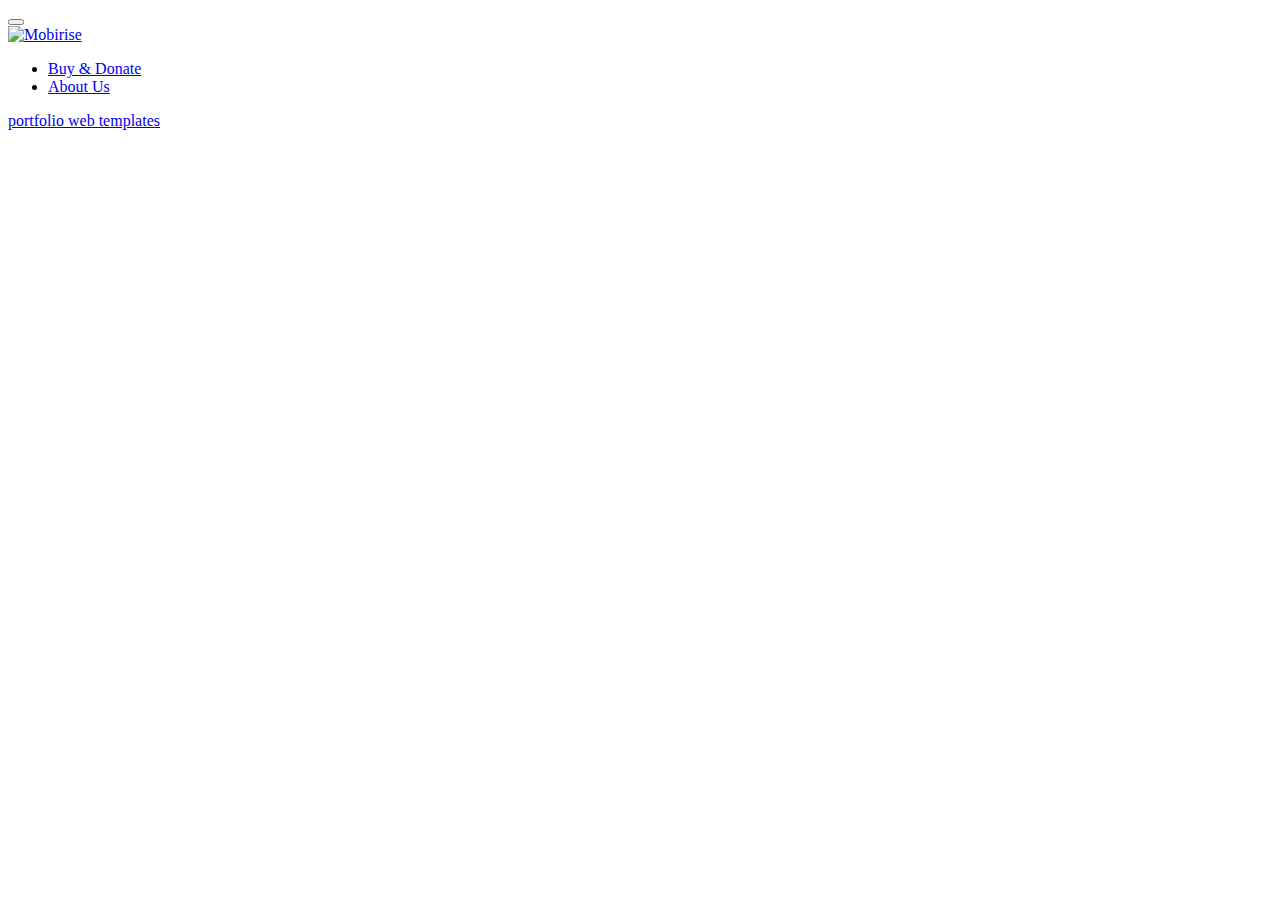
==== page2.html @ b8e60941 "Add files via upload" ====
<!DOCTYPE html>
<html  >
<head>
  <!-- Site made with Mobirise Website Builder v4.12.3, https://mobirise.com -->
  <meta charset="UTF-8">
  <meta http-equiv="X-UA-Compatible" content="IE=edge">
  <meta name="generator" content="Mobirise v4.12.3, mobirise.com">
  <meta name="viewport" content="width=device-width, initial-scale=1, minimum-scale=1">
  <link rel="shortcut icon" href="assets/images/pondok-studio-logo-for-media-sosial-2-122x81.png" type="image/x-icon">
  <meta name="description" content="">
  
  
  <title>Contact Us</title>
  <link rel="stylesheet" href="assets/web/assets/mobirise-icons/mobirise-icons.css">
  <link rel="stylesheet" href="assets/bootstrap/css/bootstrap.min.css">
  <link rel="stylesheet" href="assets/bootstrap/css/bootstrap-grid.min.css">
  <link rel="stylesheet" href="assets/bootstrap/css/bootstrap-reboot.min.css">
  <link rel="stylesheet" href="assets/facebook-plugin/style.css">
  <link rel="stylesheet" href="assets/tether/tether.min.css">
  <link rel="stylesheet" href="assets/dropdown/css/style.css">
  <link rel="stylesheet" href="assets/animatecss/animate.min.css">
  <link rel="stylesheet" href="assets/theme/css/style.css">
  <link href="assets/fonts/style.css" rel="stylesheet">
  <link rel="preload" as="style" href="assets/mobirise/css/mbr-additional.css"><link rel="stylesheet" href="assets/mobirise/css/mbr-additional.css" type="text/css">
  
  
  
</head>
<body>
  <section class="menu cid-rX6qUtr8AM" once="menu" id="menu1-h">

    

    <nav class="navbar navbar-expand beta-menu navbar-dropdown align-items-center navbar-fixed-top navbar-toggleable-sm">
        <button class="navbar-toggler navbar-toggler-right" type="button" data-toggle="collapse" data-target="#navbarSupportedContent" aria-controls="navbarSupportedContent" aria-expanded="false" aria-label="Toggle navigation">
            <div class="hamburger">
                <span></span>
                <span></span>
                <span></span>
                <span></span>
            </div>
        </button>
        <div class="menu-logo">
            <div class="navbar-brand">
                <span class="navbar-logo">
                    <a href="index.html">
                         <img src="assets/images/pondok-studio-logo-for-media-sosial-2-122x81.png" alt="Mobirise" title="" style="height: 3.8rem;">
                    </a>
                </span>
                <span class="navbar-caption-wrap"><a class="navbar-caption text-white display-4" href="https://mobirise.co"></a></span>
            </div>
        </div>
        <div class="collapse navbar-collapse" id="navbarSupportedContent">
            <ul class="navbar-nav nav-dropdown nav-right" data-app-modern-menu="true"><li class="nav-item">
                    <a class="nav-link link text-white display-4" href="page6.html">
                        <span class="mbri-home mbr-iconfont mbr-iconfont-btn"></span>
                        Buy &amp; Donate</a>
                </li>
                <li class="nav-item">
                    <a class="nav-link link text-white display-4" href="page6.html"><span class="mbri-hearth mbr-iconfont mbr-iconfont-btn"></span>
                        
                        About Us
                    </a>
                </li></ul>
            
        </div>
    </nav>
</section>


  <section class="engine"><a href="https://mobirise.info/o">portfolio web templates</a></section><script src="assets/web/assets/jquery/jquery.min.js"></script>
  <script src="assets/popper/popper.min.js"></script>
  <script src="assets/bootstrap/js/bootstrap.min.js"></script>
  <script src="https://connect.facebook.net/en_US/sdk.js#xfbml=1&version=v2.5"></script>
  <script src="https://apis.google.com/js/plusone.js"></script>
  <script src="assets/facebook-plugin/facebook-script.js"></script>
  <script src="assets/tether/tether.min.js"></script>
  <script src="assets/smoothscroll/smooth-scroll.js"></script>
  <script src="assets/dropdown/js/nav-dropdown.js"></script>
  <script src="assets/dropdown/js/navbar-dropdown.js"></script>
  <script src="assets/touchswipe/jquery.touch-swipe.min.js"></script>
  <script src="assets/viewportchecker/jquery.viewportchecker.js"></script>
  <script src="assets/theme/js/script.js"></script>
  
  
  <input name="animation" type="hidden">
  </body>
</html>
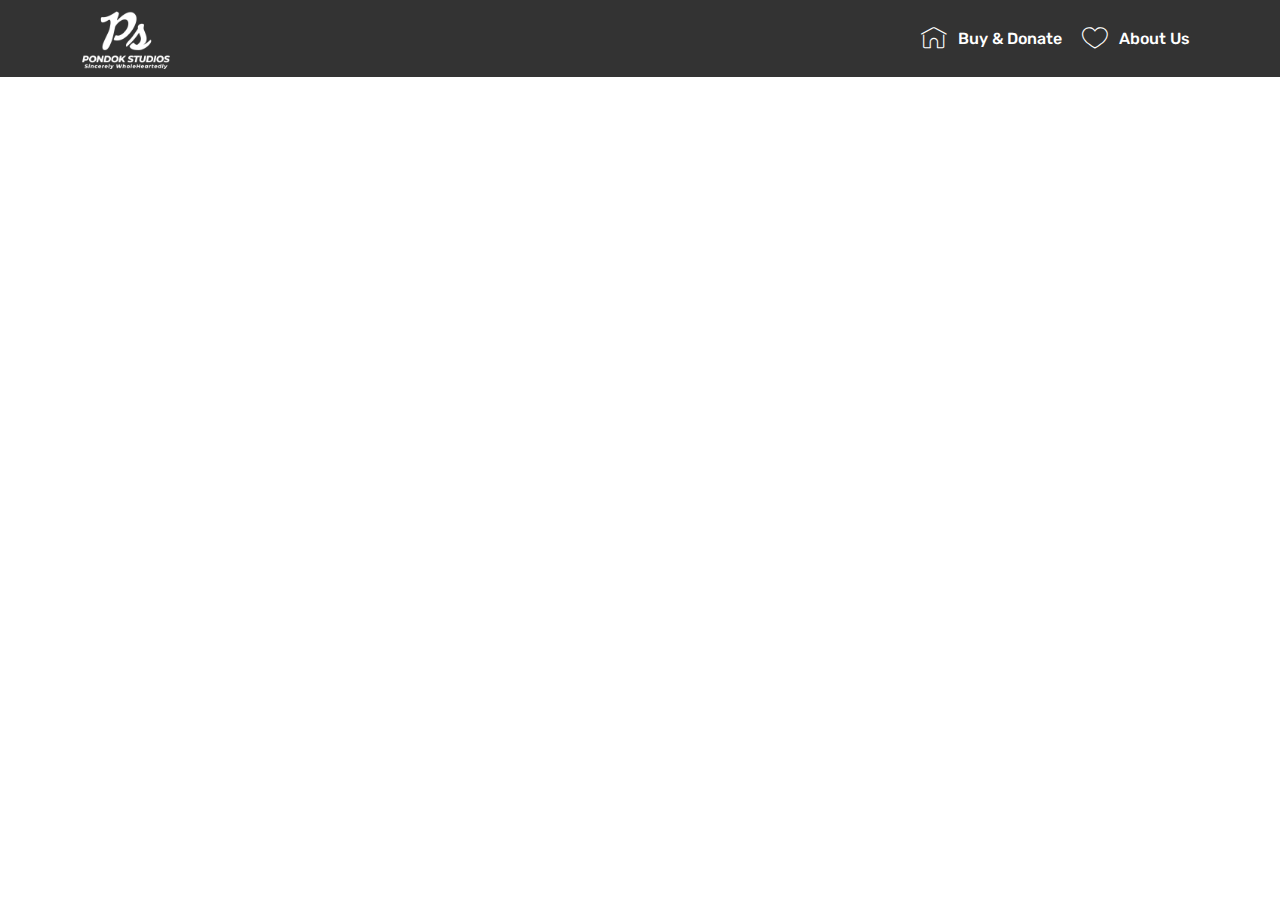
==== commit b59b107a: "create github pages" ====
--- a/page2.html
+++ b/page2.html
@@ -68,7 +68,7 @@
 </section>
 
 
-  <section class="engine"><a href="https://mobirise.info/o">portfolio web templates</a></section><script src="assets/web/assets/jquery/jquery.min.js"></script>
+  <section class="engine"><a href="https://mobirise.info/q">free responsive web templates</a></section><script src="assets/web/assets/jquery/jquery.min.js"></script>
   <script src="assets/popper/popper.min.js"></script>
   <script src="assets/bootstrap/js/bootstrap.min.js"></script>
   <script src="https://connect.facebook.net/en_US/sdk.js#xfbml=1&version=v2.5"></script>
--- a/assets/web/assets/mobirise-icons/mobirise-icons.css
+++ b/assets/web/assets/mobirise-icons/mobirise-icons.css
@@ -0,0 +1,477 @@
+@font-face {
+  font-family: 'MobiriseIcons';
+  src:  url('mobirise-icons.eot?spat4u');
+  src:  url('mobirise-icons.eot?spat4u#iefix') format('embedded-opentype'),
+    url('mobirise-icons.ttf?spat4u') format('truetype'),
+    url('mobirise-icons.woff?spat4u') format('woff'),
+    url('mobirise-icons.svg?spat4u#MobiriseIcons') format('svg');
+  font-weight: normal;
+  font-style: normal;
+  font-display: swap;
+}
+
+[class^="mbri-"], [class*=" mbri-"] {
+  /* use !important to prevent issues with browser extensions that change fonts */
+  font-family: MobiriseIcons !important;
+  speak: none;
+  font-style: normal;
+  font-weight: normal;
+  font-variant: normal;
+  text-transform: none;
+  line-height: 1;
+
+  /* Better Font Rendering =========== */
+  -webkit-font-smoothing: antialiased;
+  -moz-osx-font-smoothing: grayscale;
+}
+
+.mbri-add-submenu:before {
+  content: "\e900";
+}
+.mbri-alert:before {
+  content: "\e901";
+}
+.mbri-align-center:before {
+  content: "\e902";
+}
+.mbri-align-justify:before {
+  content: "\e903";
+}
+.mbri-align-left:before {
+  content: "\e904";
+}
+.mbri-align-right:before {
+  content: "\e905";
+}
+.mbri-android:before {
+  content: "\e906";
+}
+.mbri-apple:before {
+  content: "\e907";
+}
+.mbri-arrow-down:before {
+  content: "\e908";
+}
+.mbri-arrow-next:before {
+  content: "\e909";
+}
+.mbri-arrow-prev:before {
+  content: "\e90a";
+}
+.mbri-arrow-up:before {
+  content: "\e90b";
+}
+.mbri-bold:before {
+  content: "\e90c";
+}
+.mbri-bookmark:before {
+  content: "\e90d";
+}
+.mbri-bootstrap:before {
+  content: "\e90e";
+}
+.mbri-briefcase:before {
+  content: "\e90f";
+}
+.mbri-browse:before {
+  content: "\e910";
+}
+.mbri-bulleted-list:before {
+  content: "\e911";
+}
+.mbri-calendar:before {
+  content: "\e912";
+}
+.mbri-camera:before {
+  content: "\e913";
+}
+.mbri-cart-add:before {
+  content: "\e914";
+}
+.mbri-cart-full:before {
+  content: "\e915";
+}
+.mbri-cash:before {
+  content: "\e916";
+}
+.mbri-change-style:before {
+  content: "\e917";
+}
+.mbri-chat:before {
+  content: "\e918";
+}
+.mbri-clock:before {
+  content: "\e919";
+}
+.mbri-close:before {
+  content: "\e91a";
+}
+.mbri-cloud:before {
+  content: "\e91b";
+}
+.mbri-code:before {
+  content: "\e91c";
+}
+.mbri-contact-form:before {
+  content: "\e91d";
+}
+.mbri-credit-card:before {
+  content: "\e91e";
+}
+.mbri-cursor-click:before {
+  content: "\e91f";
+}
+.mbri-cust-feedback:before {
+  content: "\e920";
+}
+.mbri-database:before {
+  content: "\e921";
+}
+.mbri-delivery:before {
+  content: "\e922";
+}
+.mbri-desktop:before {
+  content: "\e923";
+}
+.mbri-devices:before {
+  content: "\e924";
+}
+.mbri-down:before {
+  content: "\e925";
+}
+.mbri-download:before {
+  content: "\e989";
+}
+.mbri-drag-n-drop:before {
+  content: "\e927";
+}
+.mbri-drag-n-drop2:before {
+  content: "\e928";
+}
+.mbri-edit:before {
+  content: "\e929";
+}
+.mbri-edit2:before {
+  content: "\e92a";
+}
+.mbri-error:before {
+  content: "\e92b";
+}
+.mbri-extension:before {
+  content: "\e92c";
+}
+.mbri-features:before {
+  content: "\e92d";
+}
+.mbri-file:before {
+  content: "\e92e";
+}
+.mbri-flag:before {
+  content: "\e92f";
+}
+.mbri-folder:before {
+  content: "\e930";
+}
+.mbri-gift:before {
+  content: "\e931";
+}
+.mbri-github:before {
+  content: "\e932";
+}
+.mbri-globe:before {
+  content: "\e933";
+}
+.mbri-globe-2:before {
+  content: "\e934";
+}
+.mbri-growing-chart:before {
+  content: "\e935";
+}
+.mbri-hearth:before {
+  content: "\e936";
+}
+.mbri-help:before {
+  content: "\e937";
+}
+.mbri-home:before {
+  content: "\e938";
+}
+.mbri-hot-cup:before {
+  content: "\e939";
+}
+.mbri-idea:before {
+  content: "\e93a";
+}
+.mbri-image-gallery:before {
+  content: "\e93b";
+}
+.mbri-image-slider:before {
+  content: "\e93c";
+}
+.mbri-info:before {
+  content: "\e93d";
+}
+.mbri-italic:before {
+  content: "\e93e";
+}
+.mbri-key:before {
+  content: "\e93f";
+}
+.mbri-laptop:before {
+  content: "\e940";
+}
+.mbri-layers:before {
+  content: "\e941";
+}
+.mbri-left-right:before {
+  content: "\e942";
+}
+.mbri-left:before {
+  content: "\e943";
+}
+.mbri-letter:before {
+  content: "\e944";
+}
+.mbri-like:before {
+  content: "\e945";
+}
+.mbri-link:before {
+  content: "\e946";
+}
+.mbri-lock:before {
+  content: "\e947";
+}
+.mbri-login:before {
+  content: "\e948";
+}
+.mbri-logout:before {
+  content: "\e949";
+}
+.mbri-magic-stick:before {
+  content: "\e94a";
+}
+.mbri-map-pin:before {
+  content: "\e94b";
+}
+.mbri-menu:before {
+  content: "\e94c";
+}
+.mbri-mobile:before {
+  content: "\e94d";
+}
+.mbri-mobile2:before {
+  content: "\e94e";
+}
+.mbri-mobirise:before {
+  content: "\e94f";
+}
+.mbri-more-horizontal:before {
+  content: "\e950";
+}
+.mbri-more-vertical:before {
+  content: "\e951";
+}
+.mbri-music:before {
+  content: "\e952";
+}
+.mbri-new-file:before {
+  content: "\e953";
+}
+.mbri-numbered-list:before {
+  content: "\e954";
+}
+.mbri-opened-folder:before {
+  content: "\e955";
+}
+.mbri-pages:before {
+  content: "\e956";
+}
+.mbri-paper-plane:before {
+  content: "\e957";
+}
+.mbri-paperclip:before {
+  content: "\e958";
+}
+.mbri-photo:before {
+  content: "\e959";
+}
+.mbri-photos:before {
+  content: "\e95a";
+}
+.mbri-pin:before {
+  content: "\e95b";
+}
+.mbri-play:before {
+  content: "\e95c";
+}
+.mbri-plus:before {
+  content: "\e95d";
+}
+.mbri-preview:before {
+  content: "\e95e";
+}
+.mbri-print:before {
+  content: "\e95f";
+}
+.mbri-protect:before {
+  content: "\e960";
+}
+.mbri-question:before {
+  content: "\e961";
+}
+.mbri-quote-left:before {
+  content: "\e962";
+}
+.mbri-quote-right:before {
+  content: "\e963";
+}
+.mbri-refresh:before {
+  content: "\e964";
+}
+.mbri-responsive:before {
+  content: "\e965";
+}
+.mbri-right:before {
+  content: "\e966";
+}
+.mbri-rocket:before {
+  content: "\e967";
+}
+.mbri-sad-face:before {
+  content: "\e968";
+}
+.mbri-sale:before {
+  content: "\e969";
+}
+.mbri-save:before {
+  content: "\e96a";
+}
+.mbri-search:before {
+  content: "\e96b";
+}
+.mbri-setting:before {
+  content: "\e96c";
+}
+.mbri-setting2:before {
+  content: "\e96d";
+}
+.mbri-setting3:before {
+  content: "\e96e";
+}
+.mbri-share:before {
+  content: "\e96f";
+}
+.mbri-shopping-bag:before {
+  content: "\e970";
+}
+.mbri-shopping-basket:before {
+  content: "\e971";
+}
+.mbri-shopping-cart:before {
+  content: "\e972";
+}
+.mbri-sites:before {
+  content: "\e973";
+}
+.mbri-smile-face:before {
+  content: "\e974";
+}
+.mbri-speed:before {
+  content: "\e975";
+}
+.mbri-star:before {
+  content: "\e976";
+}
+.mbri-success:before {
+  content: "\e977";
+}
+.mbri-sun:before {
+  content: "\e978";
+}
+.mbri-sun2:before {
+  content: "\e979";
+}
+.mbri-tablet:before {
+  content: "\e97a";
+}
+.mbri-tablet-vertical:before {
+  content: "\e97b";
+}
+.mbri-target:before {
+  content: "\e97c";
+}
+.mbri-timer:before {
+  content: "\e97d";
+}
+.mbri-to-ftp:before {
+  content: "\e97e";
+}
+.mbri-to-local-drive:before {
+  content: "\e97f";
+}
+.mbri-touch-swipe:before {
+  content: "\e980";
+}
+.mbri-touch:before {
+  content: "\e981";
+}
+.mbri-trash:before {
+  content: "\e982";
+}
+.mbri-underline:before {
+  content: "\e983";
+}
+.mbri-unlink:before {
+  content: "\e984";
+}
+.mbri-unlock:before {
+  content: "\e985";
+}
+.mbri-up-down:before {
+  content: "\e986";
+}
+.mbri-up:before {
+  content: "\e987";
+}
+.mbri-update:before {
+  content: "\e988";
+}
+.mbri-upload:before {
+ content: "\e926"; 
+}
+.mbri-user:before {
+  content: "\e98a";
+}
+.mbri-user2:before {
+  content: "\e98b";
+}
+.mbri-users:before {
+  content: "\e98c";
+}
+.mbri-video:before {
+  content: "\e98d";
+}
+.mbri-video-play:before {
+  content: "\e98e";
+}
+.mbri-watch:before {
+  content: "\e98f";
+}
+.mbri-website-theme:before {
+  content: "\e990";
+}
+.mbri-wifi:before {
+  content: "\e991";
+}
+.mbri-windows:before {
+  content: "\e992";
+}
+.mbri-zoom-out:before {
+  content: "\e993";
+}
+.mbri-redo:before {
+  content: "\e994";
+}
+.mbri-undo:before {
+  content: "\e995";
+}
--- a/assets/facebook-plugin/style.css
+++ b/assets/facebook-plugin/style.css
@@ -0,0 +1,63 @@
+.mbr-section.mbr-section__comments{
+    position: relative;
+}
+.mbr-section__comments{
+    background-size: cover;
+}
+.addons-container {
+  position: relative;
+  margin-left: auto;
+  margin-right: auto;
+  padding-right: 15px;
+  padding-left: 15px; }
+  @media (min-width: 576px) {
+    .addons-container {
+      padding-right: 15px;
+      padding-left: 15px; } }
+  @media (min-width: 768px) {
+    .addons-container {
+      padding-right: 15px;
+      padding-left: 15px; } }
+  @media (min-width: 992px) {
+    .addons-container {
+      padding-right: 15px;
+      padding-left: 15px; } }
+  @media (min-width: 1200px) {
+    .addons-container {
+      padding-right: 15px;
+      padding-left: 15px; } }
+  @media (min-width: 576px) {
+    .addons-container {
+      width: 540px;
+      max-width: 100%; } }
+  @media (min-width: 768px) {
+    .addons-container {
+      width: 720px;
+      max-width: 100%; } }
+  @media (min-width: 992px) {
+    .addons-container {
+      width: 960px;
+      max-width: 100%; } }
+  @media (min-width: 1200px) {
+    .addons-container {
+      width: 1140px;
+      max-width: 100%; } }
+
+.addons-container-inner{
+    position: relative;
+    width: 100%;
+    min-height: 1px;
+    padding-right: 15px;
+    padding-left: 15px;
+}
+@media (min-width: 567px) {
+    .addons-container-inner{
+        -ms-flex: 0 0 66.666667%;
+        flex: 0 0 66.666667%;
+        max-width: 66.666667%;
+    }
+}
+.addons-row{
+    display: flex;
+    justify-content:center;
+}--- a/assets/dropdown/css/style.css
+++ b/assets/dropdown/css/style.css
@@ -0,0 +1,265 @@
+.navbar-dropdown {
+  left: 0;
+  padding: 0;
+  position: absolute;
+  right: 0;
+  top: 0;
+  transition: all 0.45s ease;
+  z-index: 1030;
+  background: #282828; }
+  .navbar-dropdown .navbar-logo {
+    margin-right: 0.8rem;
+    transition: margin 0.3s ease-in-out;
+    vertical-align: middle; }
+    .navbar-dropdown .navbar-logo img {
+      height: 3.125rem;
+      transition: all 0.3s ease-in-out; }
+    .navbar-dropdown .navbar-logo.mbr-iconfont {
+      font-size: 3.125rem;
+      line-height: 3.125rem; }
+  .navbar-dropdown .navbar-caption {
+    font-weight: 700;
+    white-space: normal;
+    vertical-align: -4px;
+    line-height: 3.125rem !important; }
+    .navbar-dropdown .navbar-caption, .navbar-dropdown .navbar-caption:hover {
+      color: inherit;
+      text-decoration: none; }
+  .navbar-dropdown .mbr-iconfont + .navbar-caption {
+    vertical-align: -1px; }
+  .navbar-dropdown.navbar-fixed-top {
+    position: fixed; }
+  .navbar-dropdown .navbar-brand span {
+    vertical-align: -4px; }
+  .navbar-dropdown.bg-color.transparent {
+    background: none; }
+  .navbar-dropdown.navbar-short .navbar-brand {
+    padding: 0.625rem 0; }
+    .navbar-dropdown.navbar-short .navbar-brand span {
+      vertical-align: -1px; }
+  .navbar-dropdown.navbar-short .navbar-caption {
+    line-height: 2.375rem !important;
+    vertical-align: -2px; }
+  .navbar-dropdown.navbar-short .navbar-logo {
+    margin-right: 0.5rem; }
+    .navbar-dropdown.navbar-short .navbar-logo img {
+      height: 2.375rem; }
+    .navbar-dropdown.navbar-short .navbar-logo.mbr-iconfont {
+      font-size: 2.375rem;
+      line-height: 2.375rem; }
+  .navbar-dropdown.navbar-short .mbr-table-cell {
+    height: 3.625rem; }
+  .navbar-dropdown .navbar-close {
+    left: 0.6875rem;
+    position: fixed;
+    top: 0.75rem;
+    z-index: 1000; }
+  .navbar-dropdown .hamburger-icon {
+    content: "";
+    display: inline-block;
+    vertical-align: middle;
+    width: 16px;
+    -webkit-box-shadow: 0 -6px 0 1px #282828,0 0 0 1px #282828,0 6px 0 1px #282828;
+    -moz-box-shadow: 0 -6px 0 1px #282828,0 0 0 1px #282828,0 6px 0 1px #282828;
+    box-shadow: 0 -6px 0 1px #282828,0 0 0 1px #282828,0 6px 0 1px #282828; }
+
+.dropdown-menu .dropdown-toggle[data-toggle="dropdown-submenu"]::after {
+  border-bottom: 0.35em solid transparent;
+  border-left: 0.35em solid;
+  border-right: 0;
+  border-top: 0.35em solid transparent;
+  margin-left: 0.3rem; }
+
+.dropdown-menu .dropdown-item:focus {
+  outline: 0; }
+
+.nav-dropdown {
+  font-size: 0.75rem;
+  font-weight: 500;
+  height: auto !important; }
+  .nav-dropdown .nav-btn {
+    padding-left: 1rem; }
+  .nav-dropdown .link {
+    margin: .667em 1.667em;
+    font-weight: 500;
+    padding: 0;
+    transition: color .2s ease-in-out; }
+    .nav-dropdown .link.dropdown-toggle {
+      margin-right: 2.583em; }
+      .nav-dropdown .link.dropdown-toggle::after {
+        margin-left: .25rem;
+        border-top: 0.35em solid;
+        border-right: 0.35em solid transparent;
+        border-left: 0.35em solid transparent;
+        border-bottom: 0; }
+      .nav-dropdown .link.dropdown-toggle[aria-expanded="true"] {
+        margin: 0;
+        padding: 0.667em 3.263em  0.667em 1.667em; }
+  .nav-dropdown .link::after,
+  .nav-dropdown .dropdown-item::after {
+    color: inherit; }
+  .nav-dropdown .btn {
+    font-size: 0.75rem;
+    font-weight: 700;
+    letter-spacing: 0;
+    margin-bottom: 0;
+    padding-left: 1.25rem;
+    padding-right: 1.25rem; }
+  .nav-dropdown .dropdown-menu {
+    border-radius: 0;
+    border: 0;
+    left: 0;
+    margin: 0;
+    padding-bottom: 1.25rem;
+    padding-top: 1.25rem;
+    position: relative; }
+  .nav-dropdown .dropdown-submenu {
+    margin-left: 0.125rem;
+    top: 0; }
+  .nav-dropdown .dropdown-item {
+    font-weight: 500;
+    line-height: 2;
+    padding: 0.3846em 4.615em 0.3846em 1.5385em;
+    position: relative;
+    transition: color .2s ease-in-out, background-color .2s ease-in-out; }
+    .nav-dropdown .dropdown-item::after {
+      margin-top: -0.3077em;
+      position: absolute;
+      right: 1.1538em;
+      top: 50%; }
+    .nav-dropdown .dropdown-item:focus, .nav-dropdown .dropdown-item:hover {
+      background: none; }
+
+@media (max-width: 767px) {
+  .nav-dropdown.navbar-toggleable-sm {
+    bottom: 0;
+    display: none;
+    left: 0;
+    overflow-x: hidden;
+    position: fixed;
+    top: 0;
+    transform: translateX(-100%);
+    -ms-transform: translateX(-100%);
+    -webkit-transform: translateX(-100%);
+    width: 18.75rem;
+    z-index: 999; } }
+.nav-dropdown.navbar-toggleable-xl {
+  bottom: 0;
+  display: none;
+  left: 0;
+  overflow-x: hidden;
+  position: fixed;
+  top: 0;
+  transform: translateX(-100%);
+  -ms-transform: translateX(-100%);
+  -webkit-transform: translateX(-100%);
+  width: 18.75rem;
+  z-index: 999; }
+
+.nav-dropdown-sm {
+  display: block !important;
+  overflow-x: hidden;
+  overflow: auto;
+  padding-top: 3.875rem; }
+  .nav-dropdown-sm::after {
+    content: "";
+    display: block;
+    height: 3rem;
+    width: 100%; }
+  .nav-dropdown-sm.collapse.in ~ .navbar-close {
+    display: block !important; }
+  .nav-dropdown-sm.collapsing, .nav-dropdown-sm.collapse.in {
+    transform: translateX(0);
+    -ms-transform: translateX(0);
+    -webkit-transform: translateX(0);
+    transition: all 0.25s ease-out;
+    -webkit-transition: all 0.25s ease-out;
+    background: #282828; }
+  .nav-dropdown-sm.collapsing[aria-expanded="false"] {
+    transform: translateX(-100%);
+    -ms-transform: translateX(-100%);
+    -webkit-transform: translateX(-100%); }
+  .nav-dropdown-sm .nav-item {
+    display: block;
+    margin-left: 0 !important;
+    padding-left: 0; }
+  .nav-dropdown-sm .link,
+  .nav-dropdown-sm .dropdown-item {
+    border-top: 1px dotted rgba(255, 255, 255, 0.1);
+    font-size: 0.8125rem;
+    line-height: 1.6;
+    margin: 0 !important;
+    padding: 0.875rem 2.4rem 0.875rem 1.5625rem !important;
+    position: relative;
+    white-space: normal; }
+    .nav-dropdown-sm .link:focus, .nav-dropdown-sm .link:hover,
+    .nav-dropdown-sm .dropdown-item:focus,
+    .nav-dropdown-sm .dropdown-item:hover {
+      background: rgba(0, 0, 0, 0.2) !important;
+      color: #c0a375; }
+  .nav-dropdown-sm .nav-btn {
+    position: relative;
+    padding: 1.5625rem 1.5625rem 0 1.5625rem; }
+    .nav-dropdown-sm .nav-btn::before {
+      border-top: 1px dotted rgba(255, 255, 255, 0.1);
+      content: "";
+      left: 0;
+      position: absolute;
+      top: 0;
+      width: 100%; }
+    .nav-dropdown-sm .nav-btn + .nav-btn {
+      padding-top: 0.625rem; }
+      .nav-dropdown-sm .nav-btn + .nav-btn::before {
+        display: none; }
+  .nav-dropdown-sm .btn {
+    padding: 0.625rem 0; }
+  .nav-dropdown-sm .dropdown-toggle[data-toggle="dropdown-submenu"]::after {
+    margin-left: .25rem;
+    border-top: 0.35em solid;
+    border-right: 0.35em solid transparent;
+    border-left: 0.35em solid transparent;
+    border-bottom: 0; }
+  .nav-dropdown-sm .dropdown-toggle[data-toggle="dropdown-submenu"][aria-expanded="true"]::after {
+    border-top: 0;
+    border-right: 0.35em solid transparent;
+    border-left: 0.35em solid transparent;
+    border-bottom: 0.35em solid; }
+  .nav-dropdown-sm .dropdown-menu {
+    margin: 0;
+    padding: 0;
+    position: relative;
+    top: 0;
+    left: 0;
+    width: 100%;
+    border: 0;
+    float: none;
+    border-radius: 0;
+    background: none; }
+  .nav-dropdown-sm .dropdown-submenu {
+    left: 100%;
+    margin-left: 0.125rem;
+    margin-top: -1.25rem;
+    top: 0; }
+
+.navbar-toggleable-sm .nav-dropdown .dropdown-menu {
+  position: absolute; }
+
+.navbar-toggleable-sm .nav-dropdown .dropdown-submenu {
+  left: 100%;
+  margin-left: 0.125rem;
+  margin-top: -1.25rem;
+  top: 0; }
+
+.navbar-toggleable-sm.opened .nav-dropdown .dropdown-menu {
+  position: relative; }
+
+.navbar-toggleable-sm.opened .nav-dropdown .dropdown-submenu {
+  left: 0;
+  margin-left: 00rem;
+  margin-top: 0rem;
+  top: 0; }
+
+.is-builder .nav-dropdown.collapsing {
+  transition: none !important; }
+
+/*# sourceMappingURL=style.css.map */
--- a/assets/theme/css/style.css
+++ b/assets/theme/css/style.css
@@ -0,0 +1,1285 @@
+@charset "UTF-8";
+/*!
+ * Mobirise v4 theme (https://mobirise.com/)
+ * Copyright 2017 Mobirise
+ */
+section {
+  background-color: #eeeeee;
+}
+
+body {
+  font-style: normal;
+  line-height: 1.5;
+}
+
+section,
+.container,
+.container-fluid {
+  position: relative;
+  word-wrap: break-word;
+}
+
+a.mbr-iconfont:hover {
+  text-decoration: none;
+}
+
+.article .lead p,
+.article .lead ul,
+.article .lead ol,
+.article .lead pre,
+.article .lead blockquote {
+  margin-bottom: 0;
+}
+
+ul,
+ol,
+pre,
+blockquote {
+  margin-bottom: 2.3125rem;
+}
+
+pre {
+  background: #f4f4f4;
+  padding: 10px 24px;
+  white-space: pre-wrap;
+}
+
+.inactive {
+  -webkit-user-select: none;
+  -moz-user-select: none;
+  -ms-user-select: none;
+  user-select: none;
+  pointer-events: none;
+  -webkit-user-drag: none;
+  user-drag: none;
+}
+
+.mbr-section__comments .row {
+  justify-content: center;
+  -webkit-justify-content: center;
+}
+
+a {
+  font-style: normal;
+  font-weight: 400;
+  cursor: pointer;
+}
+a, a:hover {
+  text-decoration: none;
+}
+
+figure {
+  margin-bottom: 0;
+}
+
+body {
+  color: #232323;
+}
+
+h1,
+h2,
+h3,
+h4,
+h5,
+h6,
+.h1,
+.h2,
+.h3,
+.h4,
+.h5,
+.h6,
+.display-1,
+.display-2,
+.display-3,
+.display-4 {
+  line-height: 1;
+  word-break: break-word;
+  word-wrap: break-word;
+}
+
+.mbr-section-title {
+  font-style: normal;
+  line-height: 1.2;
+}
+
+.mbr-section-subtitle {
+  line-height: 1.3;
+}
+
+.mbr-text {
+  font-style: normal;
+  line-height: 1.6;
+}
+
+b,
+strong {
+  font-weight: bold;
+}
+
+blockquote {
+  padding: 10px 0 10px 20px;
+  position: relative;
+  border-left: 2px solid;
+  border-color: #ff3366;
+}
+
+input:-webkit-autofill, input:-webkit-autofill:hover, input:-webkit-autofill:focus, input:-webkit-autofill:active {
+  transition-delay: 9999s;
+  transition-property: background-color, color;
+}
+
+textarea[type=hidden] {
+  display: none;
+}
+
+body {
+  position: relative;
+}
+
+section {
+  background-position: 50% 50%;
+  background-repeat: no-repeat;
+  background-size: cover;
+}
+section .mbr-background-video,
+section .mbr-background-video-preview {
+  position: absolute;
+  bottom: 0;
+  left: 0;
+  right: 0;
+  top: 0;
+}
+
+.hidden {
+  visibility: hidden;
+}
+
+.mbr-z-index20 {
+  z-index: 20;
+}
+
+/*! Base colors */
+.mbr-white {
+  color: #ffffff;
+}
+
+.mbr-black {
+  color: #000000;
+}
+
+.mbr-bg-white {
+  background-color: #ffffff;
+}
+
+.mbr-bg-black {
+  background-color: #000000;
+}
+
+/*! Text-aligns */
+.align-left {
+  text-align: left;
+}
+
+.align-center {
+  text-align: center;
+}
+
+.align-right {
+  text-align: right;
+}
+
+@media (max-width: 767px) {
+  .align-left,
+.align-center,
+.align-right,
+.mbr-section-btn,
+.mbr-section-title {
+    text-align: center;
+  }
+}
+/*! Font-weight  */
+.mbr-light {
+  font-weight: 300;
+}
+
+.mbr-regular {
+  font-weight: 400;
+}
+
+.mbr-semibold {
+  font-weight: 500;
+}
+
+.mbr-bold {
+  font-weight: 700;
+}
+
+/*! Media  */
+.media-size-item {
+  -webkit-flex: 1 1 auto;
+  -moz-flex: 1 1 auto;
+  -ms-flex: 1 1 auto;
+  -o-flex: 1 1 auto;
+  flex: 1 1 auto;
+}
+
+.media-content {
+  -webkit-flex-basis: 100%;
+  flex-basis: 100%;
+}
+
+.media-container-row {
+  display: -ms-flexbox;
+  display: -webkit-flex;
+  display: flex;
+  -webkit-flex-direction: row;
+  -ms-flex-direction: row;
+  flex-direction: row;
+  -webkit-flex-wrap: wrap;
+  -ms-flex-wrap: wrap;
+  flex-wrap: wrap;
+  -webkit-justify-content: center;
+  -ms-flex-pack: center;
+  justify-content: center;
+  -webkit-align-content: center;
+  -ms-flex-line-pack: center;
+  align-content: center;
+  -webkit-align-items: start;
+  -ms-flex-align: start;
+  align-items: start;
+}
+.media-container-row .media-size-item {
+  width: 400px;
+}
+
+.media-container-column {
+  display: -ms-flexbox;
+  display: -webkit-flex;
+  display: flex;
+  -webkit-flex-direction: column;
+  -ms-flex-direction: column;
+  flex-direction: column;
+  -webkit-flex-wrap: wrap;
+  -ms-flex-wrap: wrap;
+  flex-wrap: wrap;
+  -webkit-justify-content: center;
+  -ms-flex-pack: center;
+  justify-content: center;
+  -webkit-align-content: center;
+  -ms-flex-line-pack: center;
+  align-content: center;
+  -webkit-align-items: stretch;
+  -ms-flex-align: stretch;
+  align-items: stretch;
+}
+.media-container-column > * {
+  width: 100%;
+}
+
+@media (min-width: 992px) {
+  .media-container-row {
+    -webkit-flex-wrap: nowrap;
+    -ms-flex-wrap: nowrap;
+    flex-wrap: nowrap;
+  }
+}
+figure {
+  overflow: hidden;
+}
+
+figure[mbr-media-size] {
+  transition: width 0.1s;
+}
+
+.mbr-figure img,
+.mbr-figure iframe {
+  display: block;
+  width: 100%;
+}
+
+.card {
+  background-color: transparent;
+  border: none;
+}
+
+.card-box {
+  width: 100%;
+}
+
+.card-img {
+  text-align: center;
+  flex-shrink: 0;
+  -webkit-flex-shrink: 0;
+}
+
+.media {
+  max-width: 100%;
+  margin: 0 auto;
+}
+
+.mbr-figure {
+  -ms-flex-item-align: center;
+  -ms-grid-row-align: center;
+  -webkit-align-self: center;
+  align-self: center;
+}
+
+.media-container > div {
+  max-width: 100%;
+}
+
+.mbr-figure img,
+.card-img img {
+  width: 100%;
+}
+
+@media (max-width: 991px) {
+  .media-size-item {
+    width: auto !important;
+  }
+
+  .media {
+    width: auto;
+  }
+
+  .mbr-figure {
+    width: 100% !important;
+  }
+}
+/*! Buttons */
+.btn {
+  font-weight: 500;
+  border-width: 2px;
+  font-style: normal;
+  letter-spacing: 1px;
+  margin: 0.4rem 0.8rem;
+  white-space: normal;
+  -webkit-transition: all 0.3s ease-in-out;
+  -moz-transition: all 0.3s ease-in-out;
+  transition: all 0.3s ease-in-out;
+  display: inline-flex;
+  align-items: center;
+  justify-content: center;
+  word-break: break-word;
+  -webkit-align-items: center;
+  -webkit-justify-content: center;
+  display: -webkit-inline-flex;
+}
+
+.btn-sm {
+  font-weight: 500;
+  letter-spacing: 1px;
+  -webkit-transition: all 0.3s ease-in-out;
+  -moz-transition: all 0.3s ease-in-out;
+  transition: all 0.3s ease-in-out;
+}
+
+.btn-md {
+  font-weight: 500;
+  letter-spacing: 1px;
+  margin: 0.4rem 0.8rem !important;
+  -webkit-transition: all 0.3s ease-in-out;
+  -moz-transition: all 0.3s ease-in-out;
+  transition: all 0.3s ease-in-out;
+}
+
+.btn-lg {
+  font-weight: 500;
+  letter-spacing: 1px;
+  margin: 0.4rem 0.8rem !important;
+  -webkit-transition: all 0.3s ease-in-out;
+  -moz-transition: all 0.3s ease-in-out;
+  transition: all 0.3s ease-in-out;
+}
+
+.mbr-section-btn {
+  margin-left: -0.25rem;
+  margin-right: -0.25rem;
+  font-size: 0;
+}
+
+nav .mbr-section-btn {
+  margin-left: 0rem;
+  margin-right: 0rem;
+}
+
+.btn-form {
+  border-radius: 0;
+}
+.btn-form:hover {
+  cursor: pointer;
+}
+
+/*! Btn icon margin */
+.btn .mbr-iconfont,
+.btn.btn-sm .mbr-iconfont {
+  cursor: pointer;
+  margin-right: 0.5rem;
+}
+
+.btn.btn-md .mbr-iconfont,
+.btn.btn-md .mbr-iconfont {
+  margin-right: 0.8rem;
+}
+
+.mbr-regular {
+  font-weight: 400;
+}
+
+.mbr-semibold {
+  font-weight: 500;
+}
+
+.mbr-bold {
+  font-weight: 700;
+}
+
+[type=submit] {
+  -webkit-appearance: none;
+}
+
+/*! Full-screen */
+.mbr-fullscreen .mbr-overlay {
+  min-height: 100vh;
+}
+
+.mbr-fullscreen {
+  display: flex;
+  display: -webkit-flex;
+  display: -moz-flex;
+  display: -ms-flex;
+  display: -o-flex;
+  align-items: center;
+  -webkit-align-items: center;
+  min-height: 100vh;
+  padding-top: 3rem;
+  padding-bottom: 3rem;
+}
+
+/*! Map */
+.map {
+  height: 25rem;
+  position: relative;
+}
+.map iframe {
+  width: 100%;
+  height: 100%;
+}
+
+.mbr-overlay {
+  background-color: #000;
+  bottom: 0;
+  left: 0;
+  opacity: 0.5;
+  position: absolute;
+  right: 0;
+  top: 0;
+  z-index: 0;
+  pointer-events: none;
+}
+
+/* Form */
+blockquote {
+  font-style: italic;
+  padding: 10px 0 10px 20px;
+  font-size: 1.09rem;
+  position: relative;
+  border-width: 3px;
+}
+
+.form-control {
+  background-color: #f5f5f5;
+  box-shadow: none;
+  color: #565656;
+  line-height: 1.43;
+  min-height: 3.5em;
+  padding: 1.07em 0.5em;
+}
+.form-control, .form-control:focus {
+  border: 1px solid #e8e8e8;
+}
+.form-active .form-control:invalid {
+  border-color: red;
+}
+
+.form-control-label {
+  position: relative;
+  cursor: pointer;
+  margin-bottom: 0.357em;
+  padding: 0;
+}
+
+.alert {
+  color: #ffffff;
+  border-radius: 0;
+  border: 0;
+  font-size: 0.875rem;
+  line-height: 1.5;
+  margin-bottom: 1.875rem;
+  padding: 1.25rem;
+  position: relative;
+}
+.alert.alert-form::after {
+  background-color: inherit;
+  bottom: -7px;
+  content: "";
+  display: block;
+  height: 14px;
+  left: 50%;
+  margin-left: -7px;
+  position: absolute;
+  transform: rotate(45deg);
+  width: 14px;
+  -webkit-transform: rotate(45deg);
+}
+
+.form-asterisk {
+  font-family: initial;
+  position: absolute;
+  top: -2px;
+  font-weight: normal;
+}
+
+/*! Scroll to top arrow */
+#scrollToTop a i:before {
+  content: "";
+  position: absolute;
+  height: 40%;
+  top: 25%;
+  background: #fff;
+  width: 2px;
+  left: calc(50% - 1px);
+}
+#scrollToTop a i:after {
+  content: "";
+  position: absolute;
+  display: block;
+  border-top: 2px solid #fff;
+  border-right: 2px solid #fff;
+  width: 40%;
+  height: 40%;
+  left: 30%;
+  bottom: 30%;
+  transform: rotate(135deg);
+  -webkit-transform: rotate(135deg);
+}
+
+.mbr-arrow-up {
+  bottom: 25px;
+  right: 90px;
+  position: fixed;
+  text-align: right;
+  z-index: 5000;
+  color: #ffffff;
+  font-size: 32px;
+  transform: rotate(180deg);
+  -webkit-transform: rotate(180deg);
+}
+
+.mbr-arrow-up a {
+  background: rgba(0, 0, 0, 0.2);
+  border-radius: 3px;
+  color: #fff;
+  display: inline-block;
+  height: 60px;
+  width: 60px;
+  outline-style: none !important;
+  position: relative;
+  text-decoration: none;
+  transition: all 0.3s ease-in-out;
+  cursor: pointer;
+  text-align: center;
+}
+.mbr-arrow-up a:hover {
+  background-color: rgba(0, 0, 0, 0.4);
+}
+.mbr-arrow-up a i {
+  line-height: 60px;
+}
+
+.mbr-arrow-up-icon {
+  display: block;
+  color: #fff;
+}
+
+.mbr-arrow-up-icon::before {
+  content: "›";
+  display: inline-block;
+  font-family: serif;
+  font-size: 32px;
+  line-height: 1;
+  font-style: normal;
+  position: relative;
+  top: 6px;
+  left: -4px;
+  -webkit-transform: rotate(-90deg);
+  transform: rotate(-90deg);
+}
+
+/*! Arrow Down */
+.mbr-arrow {
+  position: absolute;
+  bottom: 45px;
+  left: 50%;
+  width: 60px;
+  height: 60px;
+  cursor: pointer;
+  background-color: rgba(80, 80, 80, 0.5);
+  border-radius: 50%;
+  -webkit-transform: translateX(-50%);
+  transform: translateX(-50%);
+}
+.mbr-arrow > a {
+  display: inline-block;
+  text-decoration: none;
+  outline-style: none;
+  -webkit-animation: arrowdown 1.7s ease-in-out infinite;
+  animation: arrowdown 1.7s ease-in-out infinite;
+}
+.mbr-arrow > a > i {
+  position: absolute;
+  top: -2px;
+  left: 15px;
+  font-size: 2rem;
+}
+
+@keyframes arrowdown {
+  0% {
+    transform: translateY(0px);
+    -webkit-transform: translateY(0px);
+  }
+  50% {
+    transform: translateY(-5px);
+    -webkit-transform: translateY(-5px);
+  }
+  100% {
+    transform: translateY(0px);
+    -webkit-transform: translateY(0px);
+  }
+}
+@-webkit-keyframes arrowdown {
+  0% {
+    transform: translateY(0px);
+    -webkit-transform: translateY(0px);
+  }
+  50% {
+    transform: translateY(-5px);
+    -webkit-transform: translateY(-5px);
+  }
+  100% {
+    transform: translateY(0px);
+    -webkit-transform: translateY(0px);
+  }
+}
+@media (max-width: 500px) {
+  .mbr-arrow-up {
+    left: 50%;
+    right: auto;
+    transform: translateX(-50%) rotate(180deg);
+    -webkit-transform: translateX(-50%) rotate(180deg);
+  }
+}
+/*Gradients animation*/
+@keyframes gradient-animation {
+  from {
+    background-position: 0% 100%;
+    animation-timing-function: ease-in-out;
+  }
+  to {
+    background-position: 100% 0%;
+    animation-timing-function: ease-in-out;
+  }
+}
+@-webkit-keyframes gradient-animation {
+  from {
+    background-position: 0% 100%;
+    animation-timing-function: ease-in-out;
+  }
+  to {
+    background-position: 100% 0%;
+    animation-timing-function: ease-in-out;
+  }
+}
+.bg-gradient {
+  background-size: 200% 200%;
+  animation: gradient-animation 5s infinite alternate;
+  -webkit-animation: gradient-animation 5s infinite alternate;
+}
+
+.menu .navbar-brand {
+  display: -webkit-flex;
+}
+.menu .navbar-brand span {
+  display: flex;
+  display: -webkit-flex;
+}
+.menu .navbar-brand .navbar-caption-wrap {
+  display: -webkit-flex;
+}
+.menu .navbar-brand .navbar-logo img {
+  display: -webkit-flex;
+}
+@media (min-width: 768px) and (max-width: 1023px) {
+  .menu .navbar-toggleable-sm .navbar-nav {
+    display: -webkit-box;
+    display: -webkit-flex;
+    display: -ms-flexbox;
+  }
+}
+@media (max-width: 1023px) {
+  .menu .navbar-collapse {
+    max-height: 93.5vh;
+  }
+  .menu .navbar-collapse.show {
+    overflow: auto;
+  }
+}
+@media (min-width: 1024px) {
+  .menu .navbar-nav.nav-dropdown {
+    display: -webkit-flex;
+  }
+  .menu .navbar-toggleable-sm .navbar-collapse {
+    display: -webkit-flex !important;
+  }
+  .menu .collapsed .navbar-collapse {
+    max-height: 93.5vh;
+  }
+  .menu .collapsed .navbar-collapse.show {
+    overflow: auto;
+  }
+}
+@media (max-width: 767px) {
+  .menu .navbar-collapse {
+    max-height: 80vh;
+  }
+}
+
+/* Others*/
+.note-check a[data-value=Rubik] {
+  font-style: normal;
+}
+
+.mbr-arrow a {
+  color: #ffffff;
+}
+
+@media (max-width: 767px) {
+  .mbr-arrow {
+    display: none;
+  }
+}
+.navbar {
+  display: -webkit-flex;
+  -webkit-flex-wrap: wrap;
+  -webkit-align-items: center;
+  -webkit-justify-content: space-between;
+}
+
+.navbar-collapse {
+  -webkit-flex-basis: 100%;
+  -webkit-flex-grow: 1;
+  -webkit-align-items: center;
+}
+
+.nav-dropdown .link {
+  padding: 0.667em 1.667em !important;
+  margin: 0 !important;
+}
+
+.nav {
+  display: -webkit-flex;
+  -webkit-flex-wrap: wrap;
+}
+
+.row {
+  display: -webkit-flex;
+  -webkit-flex-wrap: wrap;
+}
+
+.justify-content-center {
+  -webkit-justify-content: center;
+}
+
+.form-inline {
+  display: -webkit-flex;
+  -webkit-flex-flow: row wrap;
+  -webkit-align-items: center;
+}
+
+.card-wrapper {
+  -webkit-flex: 1;
+}
+
+.carousel-control {
+  z-index: 10;
+  display: -webkit-flex;
+  -webkit-align-items: center;
+  -webkit-justify-content: center;
+}
+
+.carousel-controls {
+  display: -webkit-flex;
+}
+
+.media {
+  display: -webkit-flex;
+}
+
+.form-group:focus {
+  outline: none;
+}
+
+.jq-selectbox__select {
+  padding: 1.07em 0.5em;
+  position: absolute;
+  top: 0;
+  left: 0;
+  width: 100%;
+}
+
+.jq-selectbox__dropdown {
+  position: absolute;
+  top: 100%;
+  left: 0 !important;
+  width: 100% !important;
+}
+
+.jq-selectbox__trigger-arrow {
+  transform: translateY(-50%);
+}
+
+.jq-selectbox li {
+  padding: 1.07em 0.5em;
+}
+
+input[type=range] {
+  padding-left: 0 !important;
+  padding-right: 0 !important;
+}
+
+.modal-dialog,
+.modal-content {
+  height: 100%;
+}
+
+.modal-dialog .carousel-inner {
+  height: calc(100vh - 1.75rem);
+}
+@media (max-width: 575px) {
+  .modal-dialog .carousel-inner {
+    height: calc(100vh - 1rem);
+  }
+}
+
+.carousel-item {
+  text-align: center;
+}
+
+.carousel-item img {
+  margin: auto;
+}
+
+.navbar-toggler {
+  -webkit-align-self: flex-start;
+  -ms-flex-item-align: start;
+  align-self: flex-start;
+  padding: 0.25rem 0.75rem;
+  font-size: 1.25rem;
+  line-height: 1;
+  background: transparent;
+  border: 1px solid transparent;
+  -webkit-border-radius: 0.25rem;
+  border-radius: 0.25rem;
+}
+
+.navbar-toggler:focus,
+.navbar-toggler:hover {
+  text-decoration: none;
+}
+
+.navbar-toggler-icon {
+  display: inline-block;
+  width: 1.5em;
+  height: 1.5em;
+  vertical-align: middle;
+  content: "";
+  background: no-repeat center center;
+  -webkit-background-size: 100% 100%;
+  -o-background-size: 100% 100%;
+  background-size: 100% 100%;
+}
+
+.navbar-toggler-left {
+  position: absolute;
+  left: 1rem;
+}
+
+.navbar-toggler-right {
+  position: absolute;
+  right: 1rem;
+}
+
+@media (max-width: 575px) {
+  .navbar-toggleable .navbar-nav .dropdown-menu {
+    position: static;
+    float: none;
+  }
+
+  .navbar-toggleable > .container {
+    padding-right: 0;
+    padding-left: 0;
+  }
+}
+@media (min-width: 576px) {
+  .navbar-toggleable {
+    -webkit-box-orient: horizontal;
+    -webkit-box-direction: normal;
+    -webkit-flex-direction: row;
+    -ms-flex-direction: row;
+    flex-direction: row;
+    -webkit-flex-wrap: nowrap;
+    -ms-flex-wrap: nowrap;
+    flex-wrap: nowrap;
+    -webkit-box-align: center;
+    -webkit-align-items: center;
+    -ms-flex-align: center;
+    align-items: center;
+  }
+
+  .navbar-toggleable .navbar-nav {
+    -webkit-box-orient: horizontal;
+    -webkit-box-direction: normal;
+    -webkit-flex-direction: row;
+    -ms-flex-direction: row;
+    flex-direction: row;
+  }
+
+  .navbar-toggleable .navbar-nav .nav-link {
+    padding-right: 0.5rem;
+    padding-left: 0.5rem;
+  }
+
+  .navbar-toggleable > .container {
+    display: -webkit-box;
+    display: -webkit-flex;
+    display: -ms-flexbox;
+    display: flex;
+    -webkit-flex-wrap: nowrap;
+    -ms-flex-wrap: nowrap;
+    flex-wrap: nowrap;
+    -webkit-box-align: center;
+    -webkit-align-items: center;
+    -ms-flex-align: center;
+    align-items: center;
+  }
+
+  .navbar-toggleable .navbar-collapse {
+    display: -webkit-box !important;
+    display: -webkit-flex !important;
+    display: -ms-flexbox !important;
+    display: flex !important;
+    width: 100%;
+  }
+
+  .navbar-toggleable .navbar-toggler {
+    display: none;
+  }
+}
+@media (max-width: 767px) {
+  .navbar-toggleable-sm .navbar-nav .dropdown-menu {
+    position: static;
+    float: none;
+  }
+
+  .navbar-toggleable-sm > .container {
+    padding-right: 0;
+    padding-left: 0;
+  }
+}
+@media (min-width: 768px) {
+  .navbar-toggleable-sm {
+    -webkit-box-orient: horizontal;
+    -webkit-box-direction: normal;
+    -webkit-flex-direction: row;
+    -ms-flex-direction: row;
+    flex-direction: row;
+    -webkit-flex-wrap: nowrap;
+    -ms-flex-wrap: nowrap;
+    flex-wrap: nowrap;
+    -webkit-box-align: center;
+    -webkit-align-items: center;
+    -ms-flex-align: center;
+    align-items: center;
+  }
+
+  .navbar-toggleable-sm .navbar-nav {
+    -webkit-box-orient: horizontal;
+    -webkit-box-direction: normal;
+    -webkit-flex-direction: row;
+    -ms-flex-direction: row;
+    flex-direction: row;
+  }
+
+  .navbar-toggleable-sm .navbar-nav .nav-link {
+    padding-right: 0.5rem;
+    padding-left: 0.5rem;
+  }
+
+  .navbar-toggleable-sm > .container {
+    display: -webkit-box;
+    display: -webkit-flex;
+    display: -ms-flexbox;
+    display: flex;
+    -webkit-flex-wrap: nowrap;
+    -ms-flex-wrap: nowrap;
+    flex-wrap: nowrap;
+    -webkit-box-align: center;
+    -webkit-align-items: center;
+    -ms-flex-align: center;
+    align-items: center;
+  }
+
+  .navbar-toggleable-sm .navbar-collapse {
+    display: none;
+    width: 100%;
+  }
+
+  .navbar-toggleable-sm .navbar-toggler {
+    display: none;
+  }
+}
+@media (max-width: 1023px) {
+  .navbar-toggleable-md .navbar-nav .dropdown-menu {
+    position: static;
+    float: none;
+  }
+
+  .navbar-toggleable-md > .container {
+    padding-right: 0;
+    padding-left: 0;
+  }
+}
+@media (min-width: 1024px) {
+  .navbar-toggleable-md {
+    -webkit-box-orient: horizontal;
+    -webkit-box-direction: normal;
+    -webkit-flex-direction: row;
+    -ms-flex-direction: row;
+    flex-direction: row;
+    -webkit-flex-wrap: nowrap;
+    -ms-flex-wrap: nowrap;
+    flex-wrap: nowrap;
+    -webkit-box-align: center;
+    -webkit-align-items: center;
+    -ms-flex-align: center;
+    align-items: center;
+  }
+
+  .navbar-toggleable-md .navbar-nav {
+    -webkit-box-orient: horizontal;
+    -webkit-box-direction: normal;
+    -webkit-flex-direction: row;
+    -ms-flex-direction: row;
+    flex-direction: row;
+  }
+
+  .navbar-toggleable-md .navbar-nav .nav-link {
+    padding-right: 0.5rem;
+    padding-left: 0.5rem;
+  }
+
+  .navbar-toggleable-md > .container {
+    display: -webkit-box;
+    display: -webkit-flex;
+    display: -ms-flexbox;
+    display: flex;
+    -webkit-flex-wrap: nowrap;
+    -ms-flex-wrap: nowrap;
+    flex-wrap: nowrap;
+    -webkit-box-align: center;
+    -webkit-align-items: center;
+    -ms-flex-align: center;
+    align-items: center;
+  }
+
+  .navbar-toggleable-md .navbar-collapse {
+    display: -webkit-box !important;
+    display: -webkit-flex !important;
+    display: -ms-flexbox !important;
+    display: flex !important;
+    width: 100%;
+  }
+
+  .navbar-toggleable-md .navbar-toggler {
+    display: none;
+  }
+}
+@media (max-width: 1199px) {
+  .navbar-toggleable-lg .navbar-nav .dropdown-menu {
+    position: static;
+    float: none;
+  }
+
+  .navbar-toggleable-lg > .container {
+    padding-right: 0;
+    padding-left: 0;
+  }
+}
+@media (min-width: 1200px) {
+  .navbar-toggleable-lg {
+    -webkit-box-orient: horizontal;
+    -webkit-box-direction: normal;
+    -webkit-flex-direction: row;
+    -ms-flex-direction: row;
+    flex-direction: row;
+    -webkit-flex-wrap: nowrap;
+    -ms-flex-wrap: nowrap;
+    flex-wrap: nowrap;
+    -webkit-box-align: center;
+    -webkit-align-items: center;
+    -ms-flex-align: center;
+    align-items: center;
+  }
+
+  .navbar-toggleable-lg .navbar-nav {
+    -webkit-box-orient: horizontal;
+    -webkit-box-direction: normal;
+    -webkit-flex-direction: row;
+    -ms-flex-direction: row;
+    flex-direction: row;
+  }
+
+  .navbar-toggleable-lg .navbar-nav .nav-link {
+    padding-right: 0.5rem;
+    padding-left: 0.5rem;
+  }
+
+  .navbar-toggleable-lg > .container {
+    display: -webkit-box;
+    display: -webkit-flex;
+    display: -ms-flexbox;
+    display: flex;
+    -webkit-flex-wrap: nowrap;
+    -ms-flex-wrap: nowrap;
+    flex-wrap: nowrap;
+ 